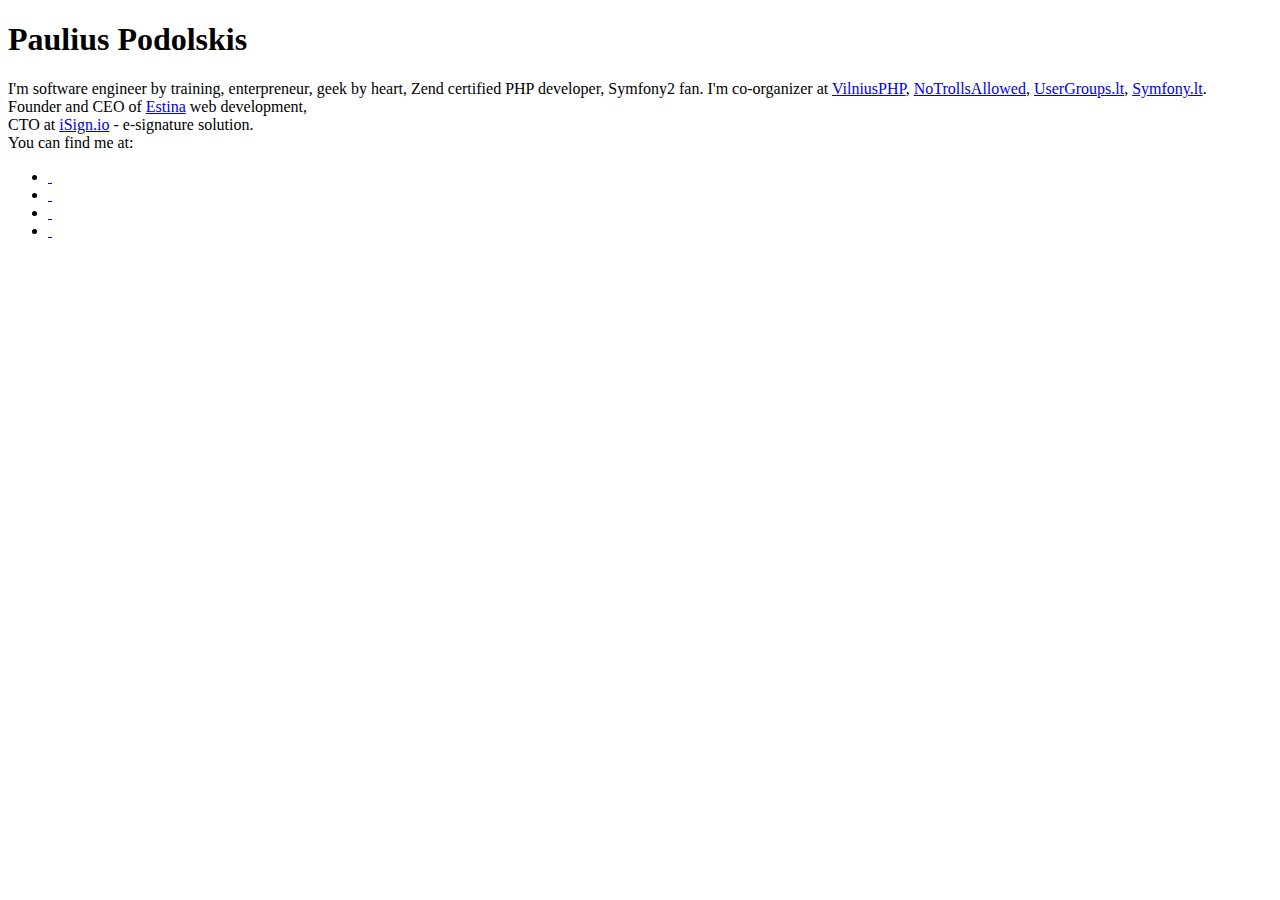
==== index.html @ 99632d16 "Some text update" ====
<!DOCTYPE html PUBLIC "-//W3C//DTD XHTML 1.0 Transitional//EN" "http://www.w3.org/TR/xhtml1/DTD/xhtml1-transitional.dtd">
<html>
<head profile="http://www.w3.org/2005/10/profile">
	<meta http-equiv="Content-Type" content="text/html; charset=UTF-8">
    <link rel="stylesheet" type="text/css" href="css/main.css">
	<title>Paulius Podolskis (wSuFF)</title>
	<link rel="shortcut icon" href="http://podolskis.com/favicon.ico" type="image/x-icon" />
</head>
<body>
<div class="profilepage home_top">
<div class="content">
	<div class="profile" id="profile_box">
		<div class="profile-head">
			<h1 class="name">Paulius Podolskis</h1>
		</div>
		<div class="profile-content">
			<div class="bio">
				I'm software engineer by training, enterpreneur, geek by heart, Zend certified PHP developer, Symfony2 fan.
				I'm co-organizer at <a href="http://www.vilniusphp.lt">VilniusPHP</a>, <a href="http://www.notrollsallowed.com">NoTrollsAllowed</a>, <a href="http://www.usergroups.lt">UserGroups.lt</a>,  <a href="http://www.symfony.lt">Symfony.lt</a>.<br />
				Founder and CEO of <a href="http://www.estina.com">Estina</a> web development,<br />
				CTO at <a href="http://www.isign.io">iSign.io</a> - e-signature solution.<br />
				You can find me at:<br/>
			</div>
		</div>
			<div class="services" rel="solcial">
					<ul class="services">
						<li class="service-icon" rel="twitter">
							<a href="http://twitter.com/wSuFF" class="icon" style="background: url('image/twitter-32x32.png');">&nbsp;</a>
						</li>
						<li class="service-icon" rel="facebook">
							<a href="http://www.facebook.com/podolskis" class="icon" style="background: url('image/facebook-32x32.png');">&nbsp;</a>
						</li>
						<li class="service-icon" rel="linkedin">
							<a href="http://www.linkedin.com/in/podolskis" class="icon" style="background: url('image/linkedin-32x32.png');">&nbsp;</a>
						</li>	
						<li class="service-icon" rel="github">
							<a href="http://github.com/podolskis" class="icon" style="background: url('image/github.png');">&nbsp;</a>
						</li>
					</ul>
				<div class="clear"></div>
			</div>
		</div>
	</div>
</div>
</div>
	<script type="text/javascript"> 
			  var _gaq = _gaq || [];
			  _gaq.push(['_setAccount', 'UA-323623-12']);
			  _gaq.push(['_trackPageview']);
 
			  (function() {
				var ga = document.createElement('script'); ga.type = 'text/javascript'; ga.async = true;
				ga.src = ('https:' == document.location.protocol ? 'https://ssl' : 'http://www') + '.google-analytics.com/ga.js';
				(document.getElementsByTagName('head')[0] || document.getElementsByTagName('body')[0]).appendChild(ga);
			  })();
		</script> 
</body>
</html>
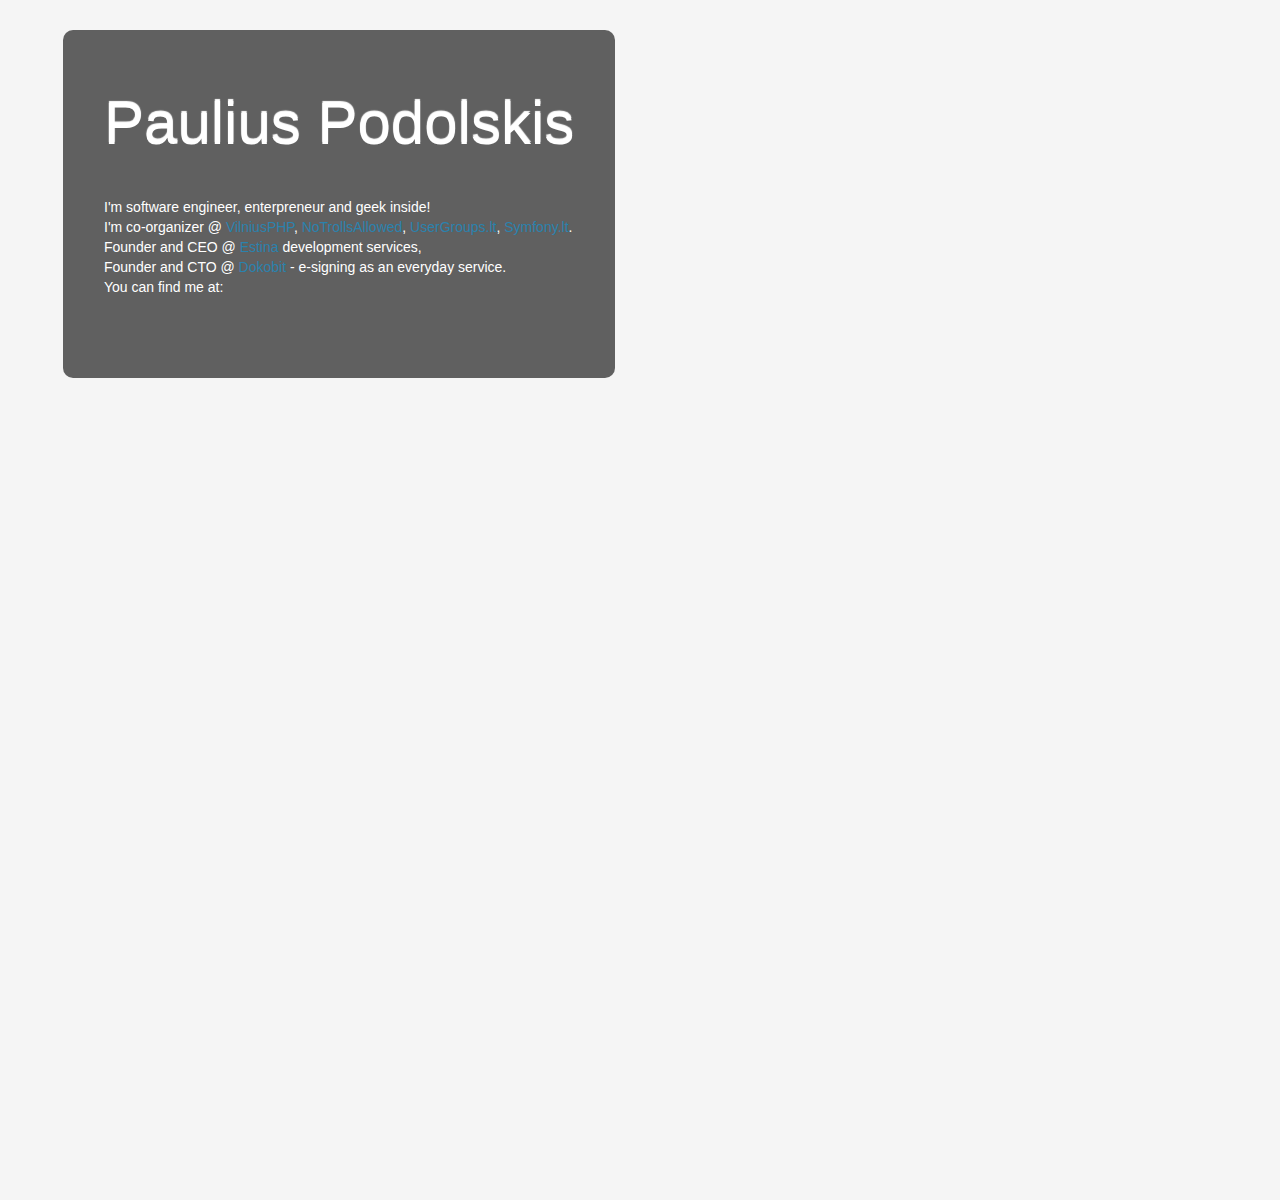
==== commit 5e4ad695: "Update index.html" ====
--- a/index.html
+++ b/index.html
@@ -2,9 +2,10 @@
 <html>
 <head profile="http://www.w3.org/2005/10/profile">
 	<meta http-equiv="Content-Type" content="text/html; charset=UTF-8">
-    <link rel="stylesheet" type="text/css" href="css/main.css">
+    <link rel="stylesheet" type="text/css" href="css/main.css?v1.0.1">
 	<title>Paulius Podolskis (wSuFF)</title>
 	<link rel="shortcut icon" href="http://podolskis.com/favicon.ico" type="image/x-icon" />
+	<meta name="google-site-verification" content="6LYftMpQAsGbNawaIIymI86eb2oUU4coA1gICHCHDcA" />
 </head>
 <body>
 <div class="profilepage home_top">
@@ -15,10 +16,10 @@
 		</div>
 		<div class="profile-content">
 			<div class="bio">
-				I'm software engineer by training, enterpreneur, geek by heart, Zend certified PHP developer, Symfony2 fan.
-				I'm co-organizer at <a href="http://www.vilniusphp.lt">VilniusPHP</a>, <a href="http://www.notrollsallowed.com">NoTrollsAllowed</a>, <a href="http://www.usergroups.lt">UserGroups.lt</a>,  <a href="http://www.symfony.lt">Symfony.lt</a>.<br />
-				Founder and CEO of <a href="http://www.estina.com">Estina</a> web development,<br />
-				CTO at <a href="http://www.isign.io">iSign.io</a> - e-signature solution.<br />
+				I'm software engineer, enterpreneur and geek inside!<br/>
+				I'm co-organizer @ <a href="http://www.vilniusphp.lt">VilniusPHP</a>, <a href="http://www.notrollsallowed.com">NoTrollsAllowed</a>, <a href="http://www.usergroups.lt">UserGroups.lt</a>,  <a href="http://www.symfony.lt">Symfony.lt</a>.<br />
+				Founder and CEO @ <a href="http://www.estina.com">Estina</a> development services,<br />
+				Founder and CTO @ <a href="https://www.dokobit.com">Dokobit</a> - e-signing as an everyday service.<br />
 				You can find me at:<br/>
 			</div>
 		</div>
@@ -43,16 +44,13 @@
 	</div>
 </div>
 </div>
-	<script type="text/javascript"> 
-			  var _gaq = _gaq || [];
-			  _gaq.push(['_setAccount', 'UA-323623-12']);
-			  _gaq.push(['_trackPageview']);
- 
-			  (function() {
-				var ga = document.createElement('script'); ga.type = 'text/javascript'; ga.async = true;
-				ga.src = ('https:' == document.location.protocol ? 'https://ssl' : 'http://www') + '.google-analytics.com/ga.js';
-				(document.getElementsByTagName('head')[0] || document.getElementsByTagName('body')[0]).appendChild(ga);
-			  })();
-		</script> 
+<script async src="https://www.googletagmanager.com/gtag/js?id=UA-323623-12"></script>
+<script>
+  window.dataLayer = window.dataLayer || [];
+  function gtag(){dataLayer.push(arguments);}
+  gtag('js', new Date());
+
+  gtag('config', 'UA-323623-12');
+</script>
 </body>
 </html>
--- a/css/main.css
+++ b/css/main.css
@@ -0,0 +1,150 @@
+body{
+	background:#f5f5f5 url('../image/bg.png');
+	text-shadow:#fff 0 -2px 1px;
+	font:13px/20px "Helvetica Neue", Helvetica, Arial, sans-serif;
+	color:#444;
+	margin: 0;
+}
+a {
+	text-decoration: none;
+}
+.home_top {
+    height: 1024px;
+    text-align: center;
+    position: relative;
+    z-index: 100;
+}
+
+.content {
+    height: 1200px;
+    position: absolute;
+    top: 0;
+    right: 0;
+    z-index: -1;
+    overflow: hidden;
+    width: 100%;
+    background: url('../image/pp2.jpg') no-repeat center center;
+    -webkit-background-size: cover;
+    -moz-background-size: cover;
+    -o-background-size: cover;
+    background-size: cover;
+}
+
+.profile .profile-head {
+	float:left;
+	width:auto;
+	min-width:240px;
+	max-width:840px;
+	padding: 20px 40px 0px 40px;
+	line-height: 1.1;
+	color: white;
+}
+
+.profile .profile-content {
+	clear: both;
+	text-align: left;
+}
+.clear{
+	clear: both;
+}
+.profile .profile-head h1.name {
+    font-family: Tahoma, Helvetica, Verdana, sans-serif;
+    font-size: 60px;
+    color: #FFF;
+    font-weight: normal;
+}
+.profile .profile-head h2.headline {
+    font-family: Tahoma, Helvetica, Verdana, sans-serif;
+    font-size: 22px;
+    color: #FFF;
+    font-weight: normal;
+}
+.profile .bio {
+    font-family: Tahoma, Helvetica, Verdana, sans-serif;
+    font-size: 14px;
+    color: #FFF;
+    text-shadow: none;
+    padding-left: 40px;
+}
+.profile .bio a {
+    color: #2B82AD;
+}
+.profile .services {
+    color: #FFF;
+}
+
+
+.profile {
+	position:absolute;
+	left:45%;
+	border-radius-topleft:10px;
+	border-radius-topright:10px;
+	-moz-border-radius-topleft:10px;
+	-moz-border-radius-topright:10px;
+	-webkit-border-top-left-radius:10px;
+	-webkit-border-top-right-radius:10px;
+	border-bottom-left-radius:10px;
+	border-bottom-right-radius:10px;
+	-moz-border-radius-bottomleft:10px;
+	-moz-border-radius-bottomright:10px;
+	-webkit-border-bottom-left-radius:10px;
+	-webkit-border-bottom-right-radius:10px;
+	border:1px solid transparent;
+	margin-left: -513px;
+	top: 30px;
+	font-size: 20px; 
+	background-color: rgba(0, 0, 0, 0.609375);
+}
+
+.profile .services {
+	height:auto;
+	width:auto;
+	background:transparent;
+	border-bottom-left-radius:3px;
+	border-bottom-right-radius:3px;
+	-moz-border-radius-bottomleft:3px;
+	-moz-border-radius-bottomright:3px;
+	-webkit-border-bottom-left-radius:3px;
+	-webkit-border-bottom-right-radius:3px;
+	padding:0 20px 20px;
+}
+
+
+.profile ul.services li.service-icon {
+	float:left;
+	list-style-type:none;
+	margin:0 8px 8px 0;
+}
+.profile ul.services li.service-icon a, .profile ul.services li.service-icon span {
+	padding-left: 0;
+	font-style: normal;
+	font-weight: 400;
+	height: 32px;
+	width: 32px;
+	display: block;
+}
+
+.profile-head a{
+	color: white;
+	text-decoration: underline;
+}
+.profile-head a:hover{
+	color: #999;
+}
+
+
+hr {
+	background-color:#999;
+	border:0;
+	margin:0;
+}
+.icon{
+	color:#2B82AD;
+	text-shadow: none;
+}
+
+@media screen and (max-width: 767px) {
+  .profile {
+    left: 50%;
+  }
+}
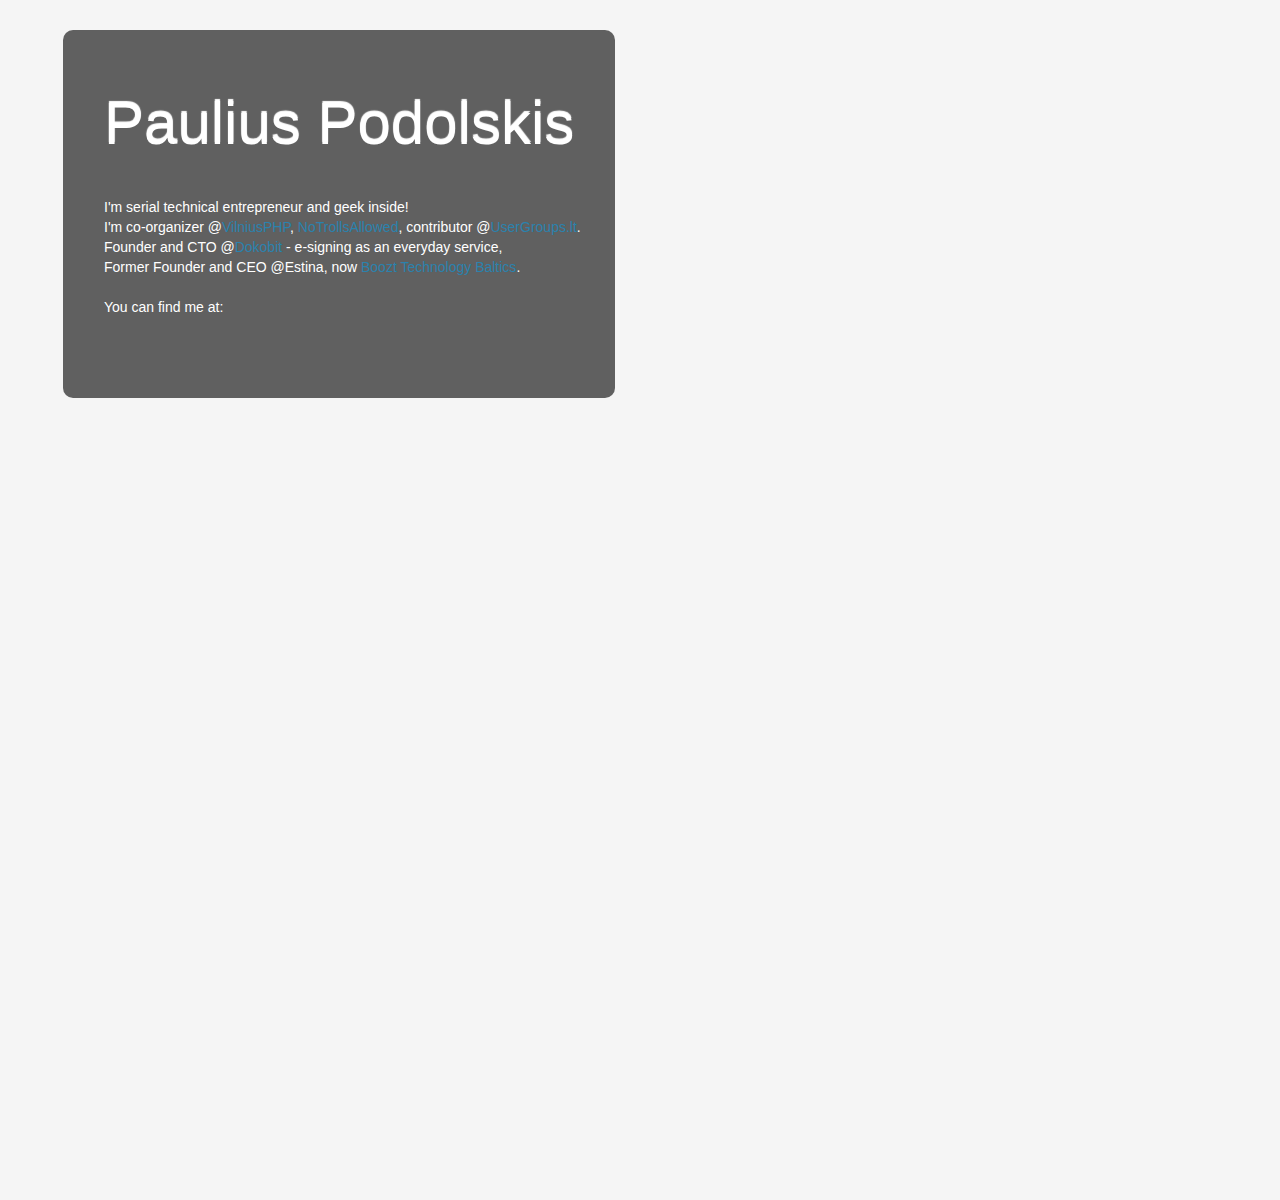
==== commit 6a009827: "no more fb" ====
--- a/index.html
+++ b/index.html
@@ -2,9 +2,8 @@
 <html>
 <head profile="http://www.w3.org/2005/10/profile">
 	<meta http-equiv="Content-Type" content="text/html; charset=UTF-8">
-    <link rel="stylesheet" type="text/css" href="css/main.css?v1.0.1">
-	<title>Paulius Podolskis (wSuFF)</title>
-	<link rel="shortcut icon" href="http://podolskis.com/favicon.ico" type="image/x-icon" />
+    <link rel="stylesheet" type="text/css" href="css/main.css?v1.0.2">
+	<title>Paulius Podolskis (aka wSuFF)</title>
 	<meta name="google-site-verification" content="6LYftMpQAsGbNawaIIymI86eb2oUU4coA1gICHCHDcA" />
 </head>
 <body>
@@ -16,26 +15,23 @@
 		</div>
 		<div class="profile-content">
 			<div class="bio">
-				I'm software engineer, enterpreneur and geek inside!<br/>
-				I'm co-organizer @ <a href="http://www.vilniusphp.lt">VilniusPHP</a>, <a href="http://www.notrollsallowed.com">NoTrollsAllowed</a>, <a href="http://www.usergroups.lt">UserGroups.lt</a>,  <a href="http://www.symfony.lt">Symfony.lt</a>.<br />
-				Founder and CEO @ <a href="http://www.estina.com">Estina</a> development services,<br />
-				Founder and CTO @ <a href="https://www.dokobit.com">Dokobit</a> - e-signing as an everyday service.<br />
-				You can find me at:<br/>
+				I'm serial technical entrepreneur and geek inside!<br/>
+				I'm co-organizer @<a href="https://www.vilniusphp.lt">VilniusPHP</a>, <a href="https://notrollsallowed.com">NoTrollsAllowed</a>, contributor @<a href="https://www.usergroups.lt">UserGroups.lt</a>.<br />
+				Founder and CTO @<a href="https://www.dokobit.com">Dokobit</a> - e-signing as an everyday service,<br />
+				Former Founder and CEO @Estina, now <a href="https://www.boozttechnologybaltics.com">Boozt Technology Baltics</a>.<br /><br/>
+				You can find me at:
 			</div>
 		</div>
 			<div class="services" rel="solcial">
 					<ul class="services">
 						<li class="service-icon" rel="twitter">
-							<a href="http://twitter.com/wSuFF" class="icon" style="background: url('image/twitter-32x32.png');">&nbsp;</a>
-						</li>
-						<li class="service-icon" rel="facebook">
-							<a href="http://www.facebook.com/podolskis" class="icon" style="background: url('image/facebook-32x32.png');">&nbsp;</a>
+							<a href="https://twitter.com/wSuFF" class="icon" style="background: url('image/twitter-32x32.png');">&nbsp;</a>
 						</li>
 						<li class="service-icon" rel="linkedin">
-							<a href="http://www.linkedin.com/in/podolskis" class="icon" style="background: url('image/linkedin-32x32.png');">&nbsp;</a>
+							<a href="https://www.linkedin.com/in/podolskis" class="icon" style="background: url('image/linkedin-32x32.png');">&nbsp;</a>
 						</li>	
 						<li class="service-icon" rel="github">
-							<a href="http://github.com/podolskis" class="icon" style="background: url('image/github.png');">&nbsp;</a>
+							<a href="https://github.com/podolskis" class="icon" style="background: url('image/github.png');">&nbsp;</a>
 						</li>
 					</ul>
 				<div class="clear"></div>
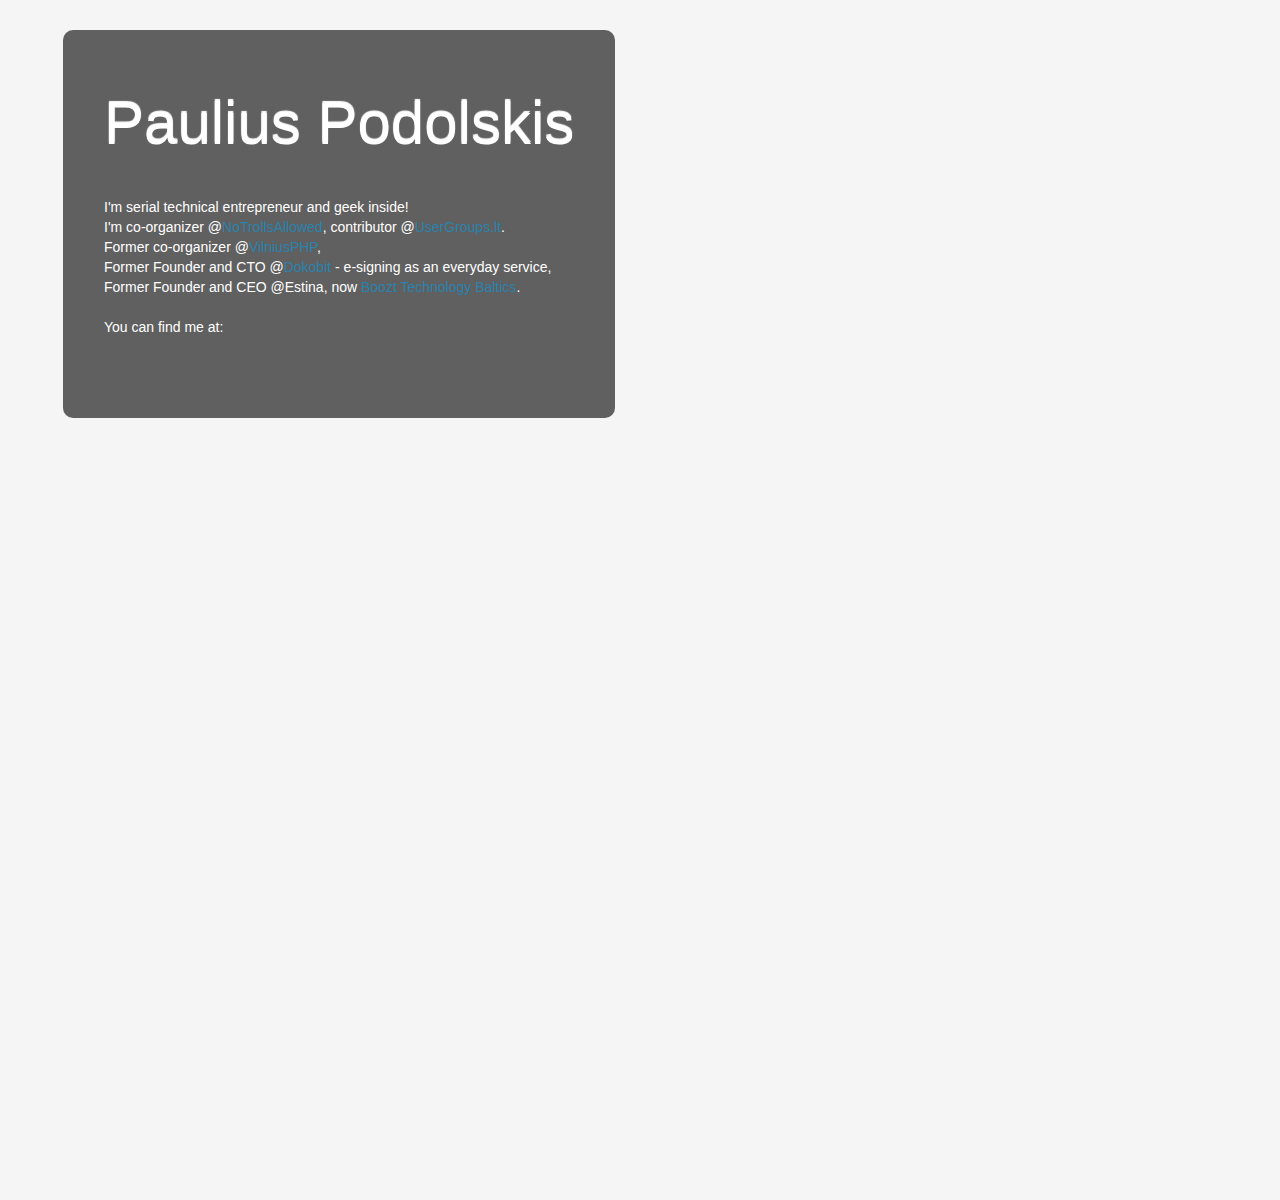
==== commit 7b88eb16: "Life changes of 2022@index.html" ====
--- a/index.html
+++ b/index.html
@@ -16,8 +16,9 @@
 		<div class="profile-content">
 			<div class="bio">
 				I'm serial technical entrepreneur and geek inside!<br/>
-				I'm co-organizer @<a href="https://www.vilniusphp.lt">VilniusPHP</a>, <a href="https://notrollsallowed.com">NoTrollsAllowed</a>, contributor @<a href="https://www.usergroups.lt">UserGroups.lt</a>.<br />
-				Founder and CTO @<a href="https://www.dokobit.com">Dokobit</a> - e-signing as an everyday service,<br />
+				I'm co-organizer @<a href="https://notrollsallowed.com">NoTrollsAllowed</a>, contributor @<a href="https://www.usergroups.lt">UserGroups.lt</a>.<br />
+				Former co-organizer @<a href="https://www.vilniusphp.lt">VilniusPHP</a>,<br />
+				Former Founder and CTO @<a href="https://www.dokobit.com">Dokobit</a> - e-signing as an everyday service,<br />
 				Former Founder and CEO @Estina, now <a href="https://www.boozttechnologybaltics.com">Boozt Technology Baltics</a>.<br /><br/>
 				You can find me at:
 			</div>
